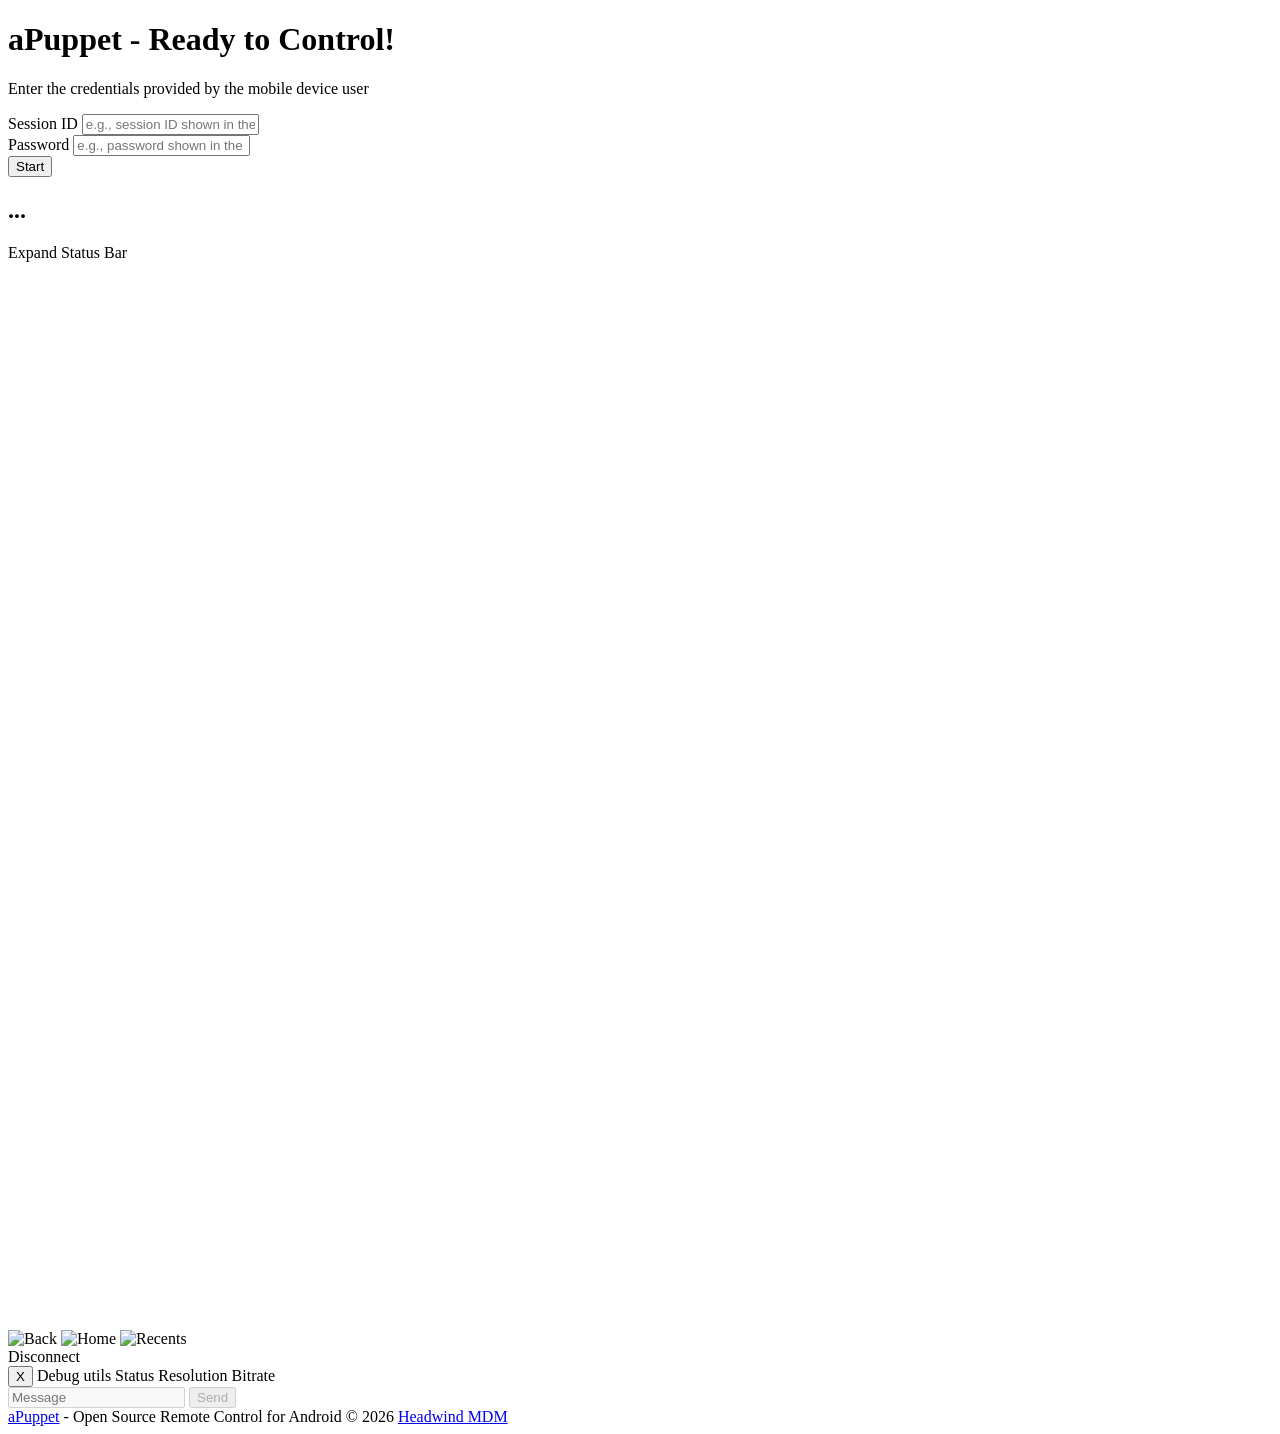
==== web-admin/index.html @ 3b5e82a5 "update" ====
<!doctype html>
<html lang="en">
<head>
    <title>aPuppet Web Administrator</title>
    <meta charset="utf-8">
    <meta name="viewport" content="width=device-width, initial-scale=1.0"/>
    <meta http-equiv="Content-Type" content="text/html; charset=UTF-8" />
	<meta name="Content-Type" content="Open source web application to access Android devices remotely (remote support program)" />

    <link rel="shortcut icon" href="static/images/favicon.ico" type="image/x-icon">

    <link rel="stylesheet" href="dist/css/deps.min.css" type="text/css"/>
    <link rel="stylesheet" href="dist/css/app.min.css" type="text/css"/>
</head>
<body class="d-flex flex-column min-vh-100">

    <div id="pageLoader" class="loader loader-default is-active" data-text="Loading .."></div>

    <!-- Login form -->
    <form id="login-form">

        <div class="container" id="login-form-container">
            <div class="row justify-content-center">
                <div class="col-md-6 text-center">
                    <h1 class="title-start">aPuppet - Ready to Control!</h1>
                </div>
            </div>
            <div class="row justify-content-center">
                <div class="col-md-6 text-center">
                    <p>Enter the credentials provided by the mobile device user</p>
                </div>
            </div>
            <div class="row justify-content-center">
                <div class="col-md-6">

                        <div class="form-group">
                            <label for="input-session-id">Session ID</label>
                            <input type="text" class="form-control input-start" id="input-session-id" maxlength="32"
                                   placeholder="e.g., session ID shown in the app">
                        </div>
                        <div class="form-group">
                            <label for="input-pin">Password</label>
                            <input type="text" class="form-control input-start" id="input-pin" maxlength="16"
                                   placeholder="e.g., password shown in the app">
                        </div>

                </div>
            </div>
            <div class="row justify-content-center">
                <div class="col-md-6 text-center">
                    <button type="submit" class="btn btn-primary btn-start">Start</button>
                </div>
            </div>
        </div>
    </form>


    <!-- Main area with video and device controls -->
    <div class="container d-none" id="main-window">
        <div class="row justify-content-center">
            <div class="col-md-4 text-center">
                <h2 id="textDeviceName">...</h2>
            </div>
        </div>
        <div class="row justify-content-center">
            <div class="col-md-4 text-center">
                <span class="link" id="btnNotifications">Expand Status Bar</span>
            </div>
        </div>
        <div class="row justify-content-center">
            <div class="col-md-auto justify-content-center text-center p-0" id="windowStream">
                <div id="videoLoader" class="loader loader-bouncing"></div>
                <div id="deviceGestures"></div>
                <video class="rounded centered border" id="streamingRemoteVideo" autoplay playsinline
                    width="540" height="1064"></video>
            </div>
        </div>
        <div class="row justify-content-center">
            <div class="col-md-auto justify-content-center text-center">
                <img src="static/images/icon-back.png" class="m-3 active-icon" style="width: 30px;" alt="Back" id="btnBack" />
                <img src="static/images/icon-home.png" class="m-3 active-icon" style="width: 30px;" alt="Home" id="btnHome" />
                <img src="static/images/icon-recents.png" class="m-3 active-icon" style="width: 30px;" alt="Recents" id="btnRecents" />
            </div>
        </div>
        <div class="row justify-content-center">
            <span class="link" id="btnDisconnect">Disconnect</span>
        </div>
    </div>


    <!-- Debug stuff, invisible by default (text chat, stream metrics, etc.) -->
    <div class="container debug-stuff d-none">
        <div class="row">
            <div class="col-md-auto">

                <div class="card">
                    <div class="card-header">
                        <span class="card-title">
                            <button id="debugClose" class="btn btn-info">X</button>
                            Debug utils
                            <span class="badge badge-info" id="streamingStatus">Status</span>
                            <span class="badge badge-primary" id="streamingCurrentResolution">Resolution</span>
                            <span class="badge badge-info" id="streamingCurrentBitrate">Bitrate</span>
                        </span>
                    </div>

                    <div class="card-body relative" style="overflow-x: auto;" id="textroomChat">
                    </div>

                    <div class="card-footer">
                        <form id="chat-form">
                            <div class="input-group margin-bottom-sm">
                                <input class="form-control" type="text"
                                       placeholder="Message" autocomplete="off"
                                       id="textroomMessageInput" disabled/>
                                <button type="submit" class="btn btn-primary ml-1"
                                        id="textroomSendButton" disabled>Send
                                </button>
                            </div>
                        </form>
                    </div>
                </div>

            </div>
        </div>
    </div>

    <footer class="mt-auto">
        <div class="container">
            <div class="row justify-content-center p-1">
                <a href="https://apuppet.org">aPuppet</a>&nbsp;- Open Source Remote Control for Android&nbsp;&copy;&nbsp;<script type="text/javascript">document.write(new Date().getFullYear().toString())</script>&nbsp;<a href="https://h-mdm.com">Headwind MDM</a>
            </div>
        </div>
    </footer>

    <script type="text/javascript" src="dist/js/deps.min.js"></script>
    <script type="text/javascript" src="dist/js/app.min.js"></script>
    <script type="text/javascript" src="dist/js/settings.js"></script>
</body>
</html>
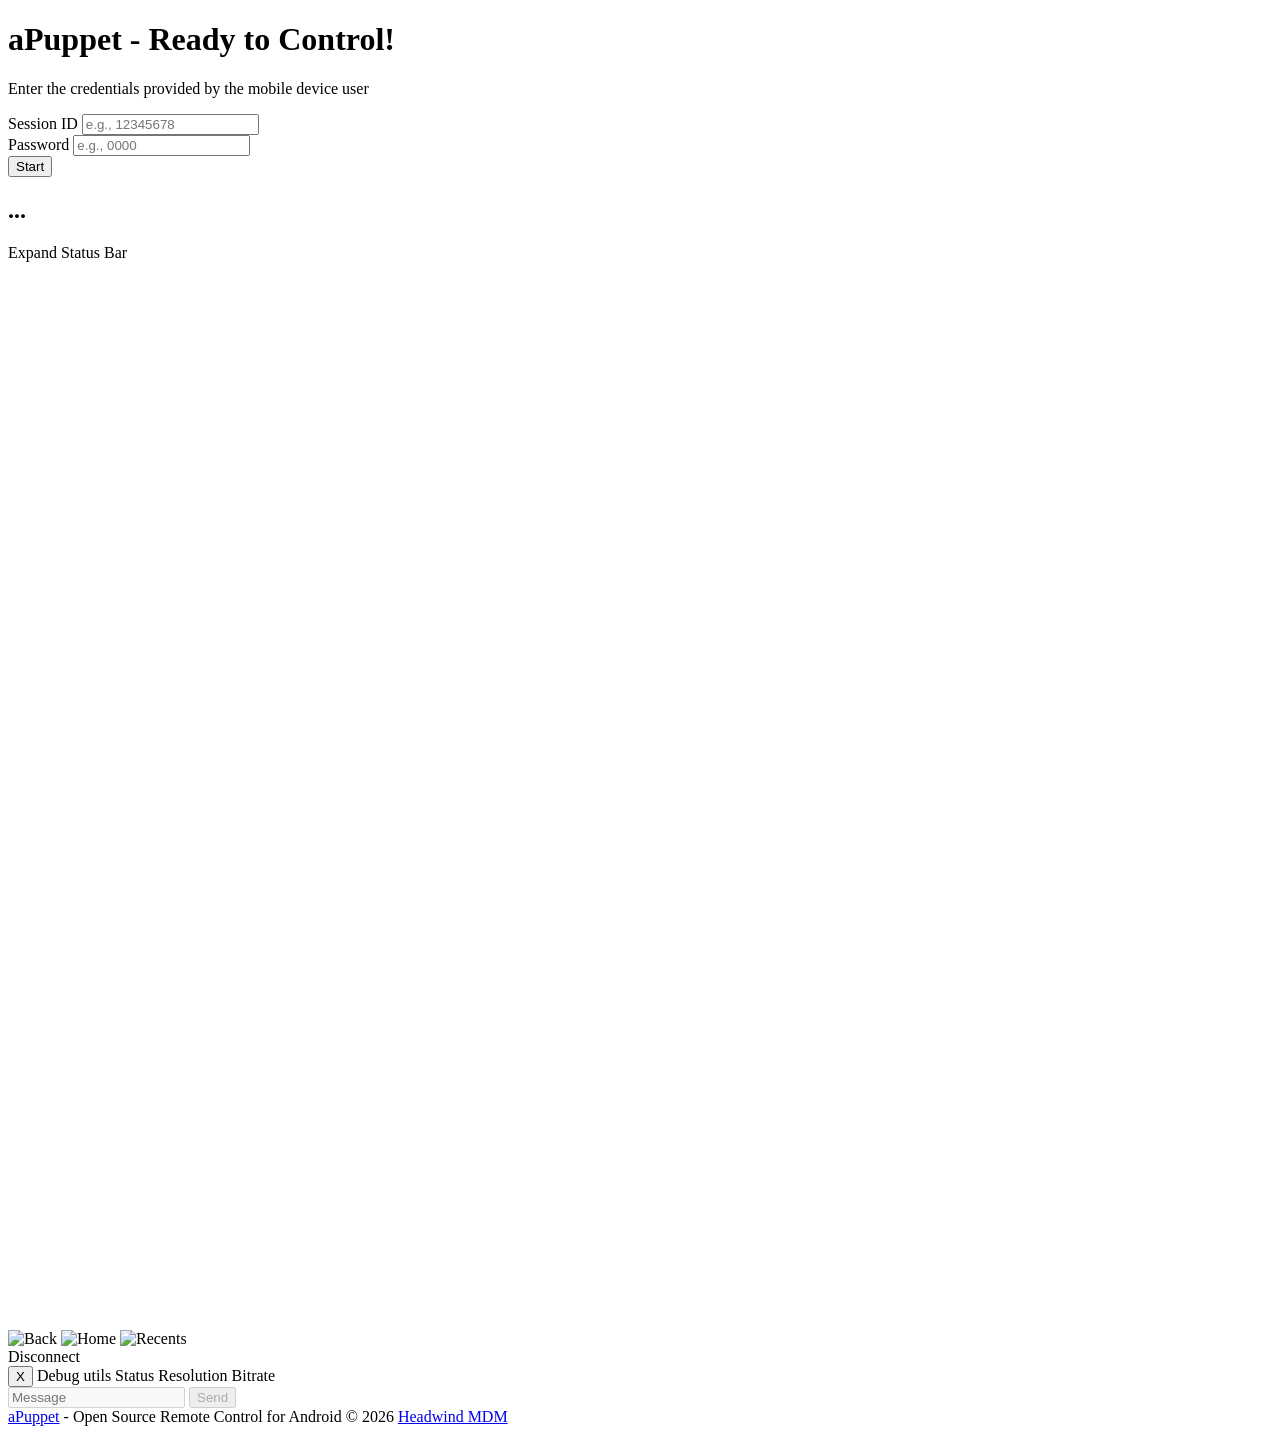
==== commit d693066a: "Revert "update" This reverts commit 3b5e82a53bed4f59f7fae75f49f4b4718f66f578." ====
--- a/web-admin/index.html
+++ b/web-admin/index.html
@@ -35,13 +35,13 @@
 
                         <div class="form-group">
                             <label for="input-session-id">Session ID</label>
-                            <input type="text" class="form-control input-start" id="input-session-id" maxlength="32"
-                                   placeholder="e.g., session ID shown in the app">
+                            <input type="text" class="form-control input-start" id="input-session-id" maxlength="8"
+                                   placeholder="e.g., 12345678">
                         </div>
                         <div class="form-group">
                             <label for="input-pin">Password</label>
-                            <input type="text" class="form-control input-start" id="input-pin" maxlength="16"
-                                   placeholder="e.g., password shown in the app">
+                            <input type="text" class="form-control input-start" id="input-pin" maxlength="4"
+                                   placeholder="e.g., 0000">
                         </div>
 
                 </div>
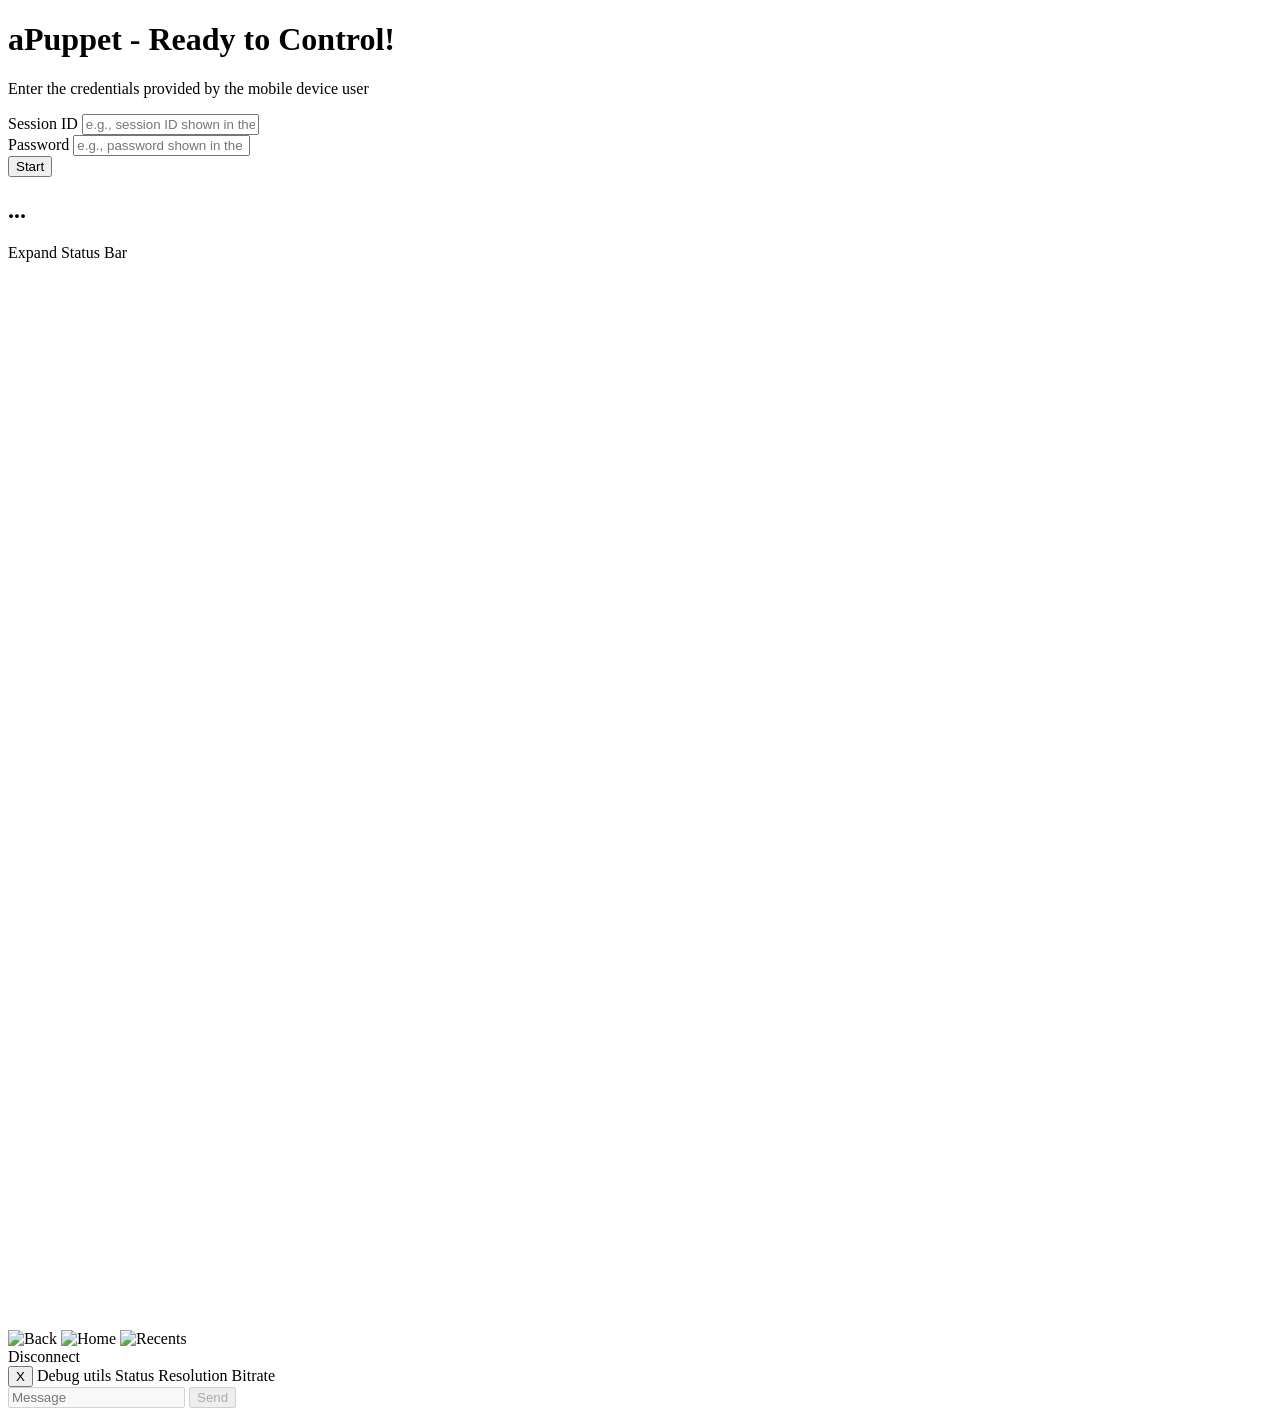
==== commit a297160a: "Implement app server and deployment updates Co-authored-by: Copilot <223556219+Copilot@users.noreply" ====
--- a/web-admin/index.html
+++ b/web-admin/index.html
@@ -35,13 +35,13 @@
 
                         <div class="form-group">
                             <label for="input-session-id">Session ID</label>
-                            <input type="text" class="form-control input-start" id="input-session-id" maxlength="8"
-                                   placeholder="e.g., 12345678">
+                            <input type="text" inputmode="numeric" pattern="[0-9]*" class="form-control input-start" id="input-session-id" maxlength="16"
+                                   placeholder="e.g., session ID shown in the app">
                         </div>
                         <div class="form-group">
                             <label for="input-pin">Password</label>
-                            <input type="text" class="form-control input-start" id="input-pin" maxlength="4"
-                                   placeholder="e.g., 0000">
+                            <input type="text" class="form-control input-start" id="input-pin" maxlength="16"
+                                   placeholder="e.g., password shown in the app">
                         </div>
 
                 </div>
@@ -125,13 +125,6 @@
         </div>
     </div>
 
-    <footer class="mt-auto">
-        <div class="container">
-            <div class="row justify-content-center p-1">
-                <a href="https://apuppet.org">aPuppet</a>&nbsp;- Open Source Remote Control for Android&nbsp;&copy;&nbsp;<script type="text/javascript">document.write(new Date().getFullYear().toString())</script>&nbsp;<a href="https://h-mdm.com">Headwind MDM</a>
-            </div>
-        </div>
-    </footer>
 
     <script type="text/javascript" src="dist/js/deps.min.js"></script>
     <script type="text/javascript" src="dist/js/app.min.js"></script>
